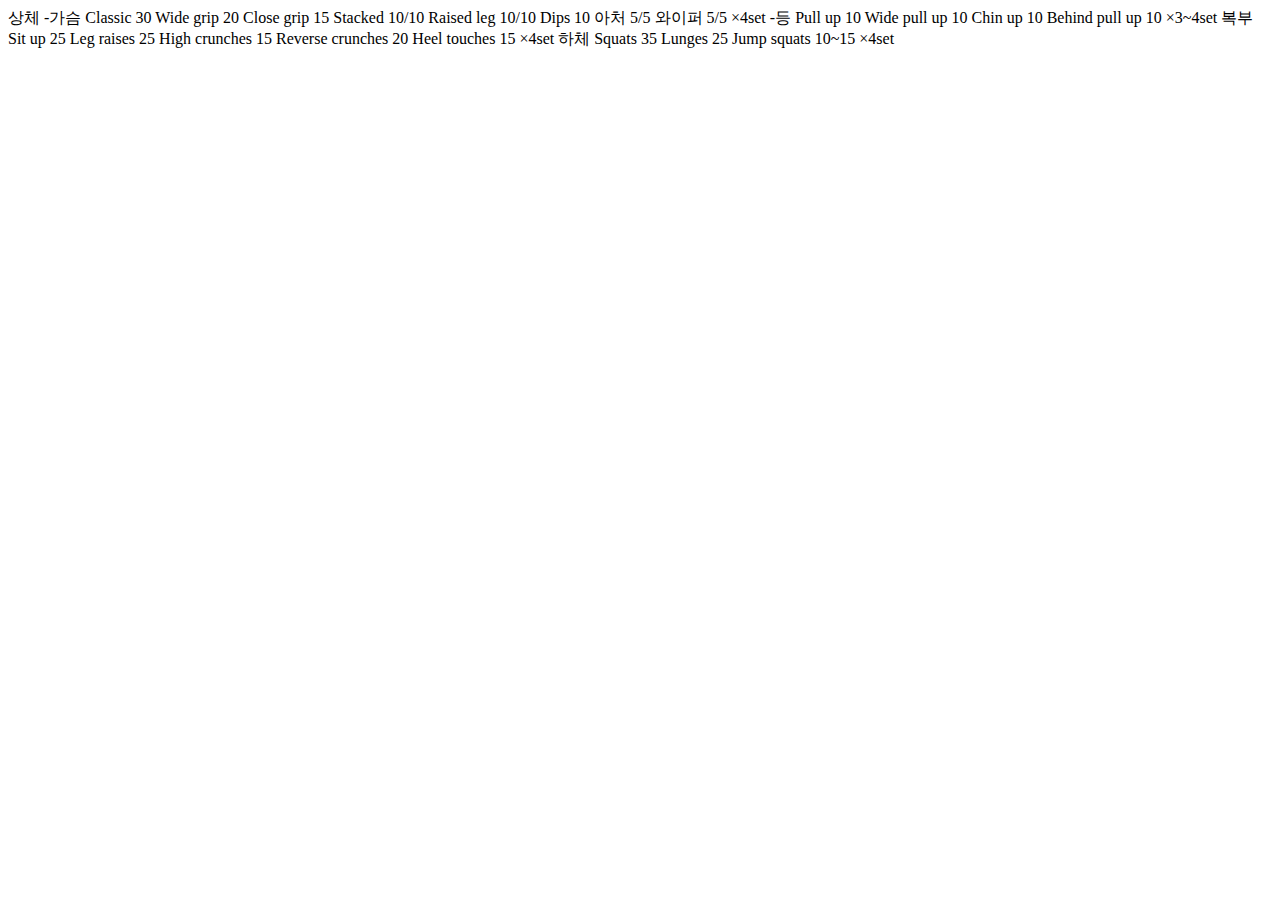
==== exercise_routine/main.html @ e2e1b07d "쉬어감" ====
<!DOCTYPE html>
<html lang="en">
<head>
    <meta charset="UTF-8">
    <meta name="viewport" content="width=device-width, initial-scale=1.0">
    <title>운동루틴</title>
</head>
<body>
    
상체 

-가슴
Classic 30
Wide grip 20
Close grip 15
Stacked 10/10
Raised leg 10/10
Dips 10
아처 5/5
와이퍼 5/5 

×4set 

-등
Pull up 10
Wide pull up 10
Chin up 10
Behind pull up 10 

×3~4set 

복부
Sit up 25
Leg raises 25
High crunches 15
Reverse crunches 20
Heel touches 15 

×4set 

하체 

Squats 35
Lunges 25
Jump squats 10~15 

×4set
    
</body>
</html>
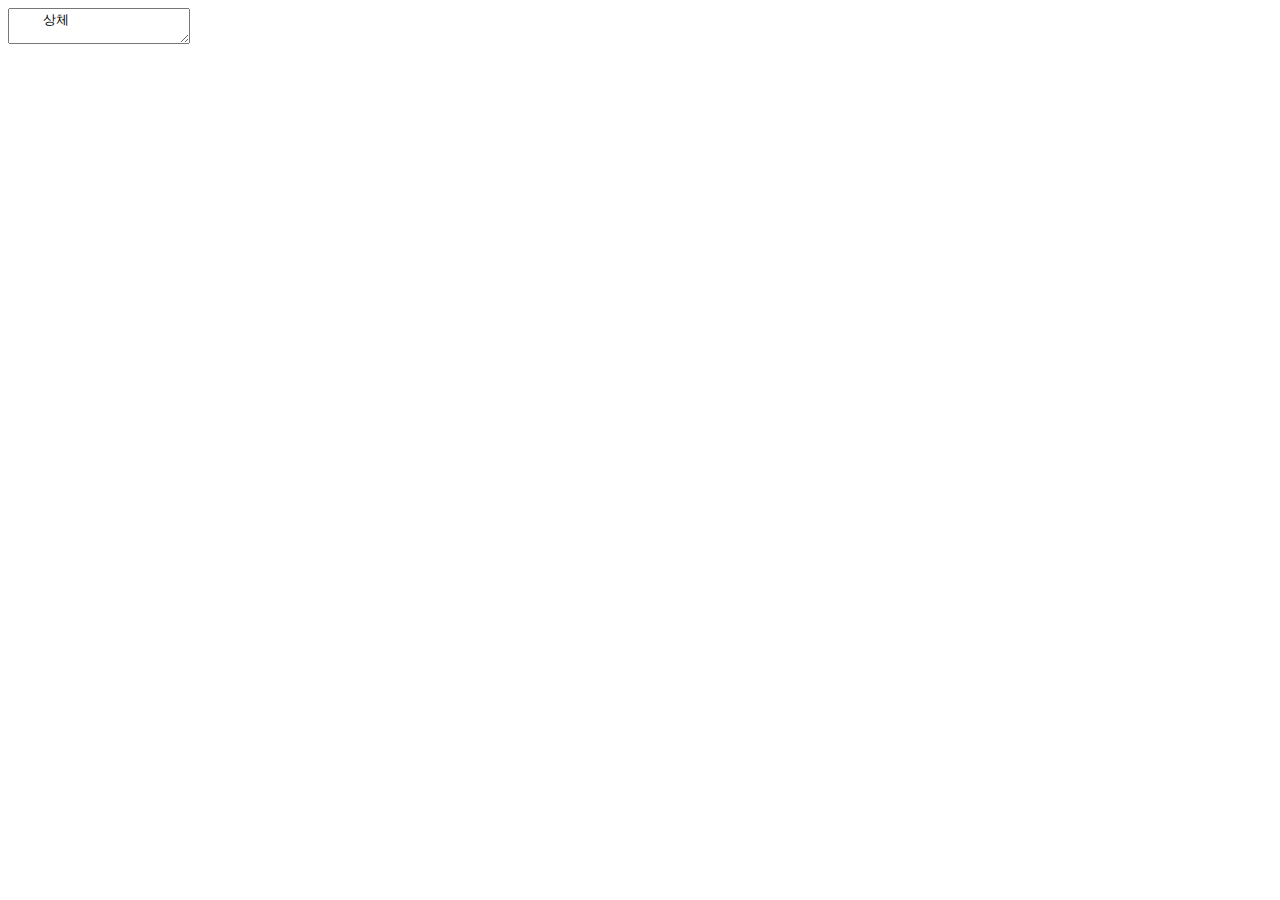
==== commit fee87eee: "쉬어감" ====
--- a/exercise_routine/main.html
+++ b/exercise_routine/main.html
@@ -7,7 +7,8 @@
 </head>
 <body>
     
-상체 
+<textarea>
+    상체 
 
 -가슴
 Classic 30
@@ -44,7 +45,7 @@
 Lunges 25
 Jump squats 10~15 
 
-×4set
+×4set</textarea>
     
 </body>
 </html>